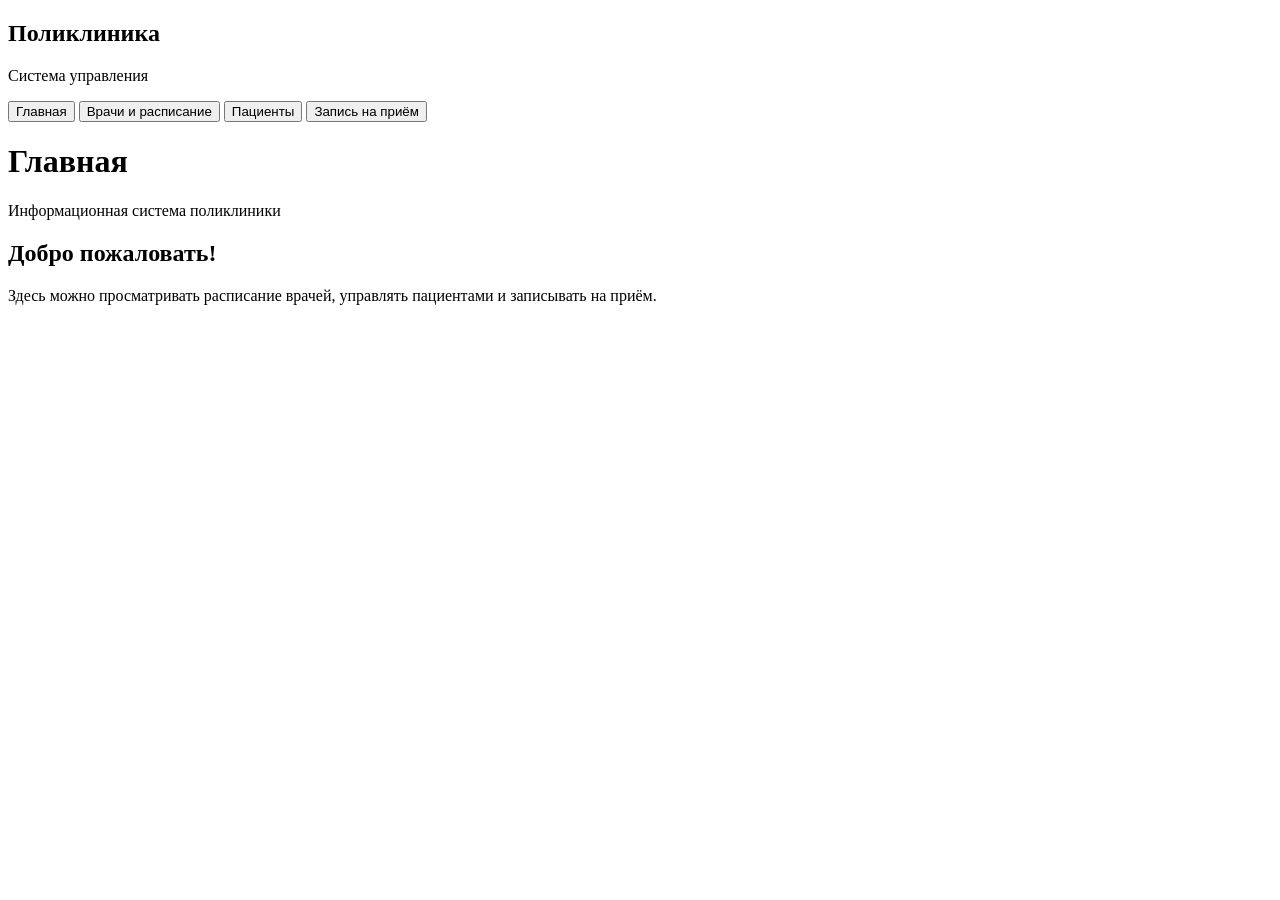
==== src/main/resources/static/index.html @ 860a470b "Initial commit: polyclinic application" ====
<!DOCTYPE html>
<html lang="ru">
<head>
    <meta charset="UTF-8">
    <meta name="viewport" content="width=device-width, initial-scale=1.0">
    <title>Поликлиника</title>
    <link rel="stylesheet" href="/style.css">
    <script src="/app.js" defer></script>
</head>
<body>
<div class="layout">
    <aside class="sidebar">
        <h2>Поликлиника</h2>
        <p class="subtitle">Система управления</p>

        <nav>
            <button class="nav-button active" data-page="home">
                Главная
            </button>
            <button class="nav-button" data-page="doctors">
                Врачи и расписание
            </button>
            <button class="nav-button" data-page="patients">
                Пациенты
            </button>
            <button class="nav-button" data-page="appointments">
                Запись на приём
            </button>
        </nav>
    </aside>

    <main class="content">
        <header>
            <h1 id="page-title">Главная</h1>
            <p>Информационная система поликлиники</p>
        </header>

        <section id="page-content">
            <div class="welcome-card">
                <h2>Добро пожаловать!</h2>
                <p>
                    Здесь можно просматривать расписание врачей,
                    управлять пациентами и записывать на приём.
                </p>
            </div>
        </section>
    </main>
</div>
</body>
</html>
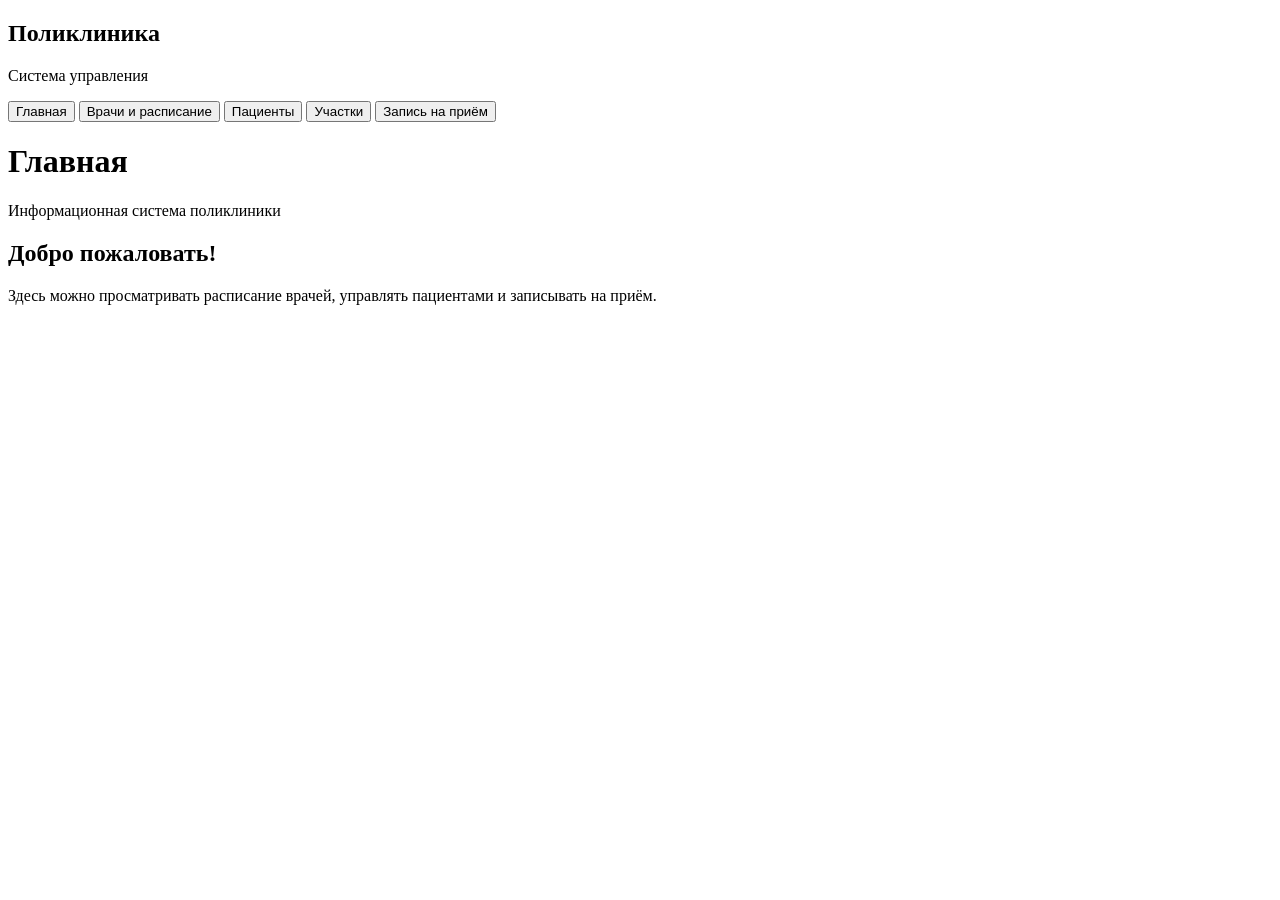
==== commit f480b650: "add create district form" ====
--- a/src/main/resources/static/index.html
+++ b/src/main/resources/static/index.html
@@ -1,51 +1,54 @@
-
-<!DOCTYPE html>
-<html lang="ru">
-<head>
-    <meta charset="UTF-8">
-    <meta name="viewport" content="width=device-width, initial-scale=1.0">
-    <title>Поликлиника</title>
-    <link rel="stylesheet" href="/style.css">
-    <script src="/app.js" defer></script>
-</head>
-<body>
-<div class="layout">
-    <aside class="sidebar">
-        <h2>Поликлиника</h2>
-        <p class="subtitle">Система управления</p>
-
-        <nav>
-            <button class="nav-button active" data-page="home">
-                Главная
-            </button>
-            <button class="nav-button" data-page="doctors">
-                Врачи и расписание
-            </button>
-            <button class="nav-button" data-page="patients">
-                Пациенты
-            </button>
-            <button class="nav-button" data-page="appointments">
-                Запись на приём
-            </button>
-        </nav>
-    </aside>
-
-    <main class="content">
-        <header>
-            <h1 id="page-title">Главная</h1>
-            <p>Информационная система поликлиники</p>
-        </header>
-
-        <section id="page-content">
-            <div class="welcome-card">
-                <h2>Добро пожаловать!</h2>
-                <p>
-                    Здесь можно просматривать расписание врачей,
-                    управлять пациентами и записывать на приём.
-                </p>
-            </div>
-        </section>
-    </main>
-</div>
-</body>
-</html>
+
+<!DOCTYPE html>
+<html lang="ru">
+<head>
+    <meta charset="UTF-8">
+    <meta name="viewport" content="width=device-width, initial-scale=1.0">
+    <title>Поликлиника</title>
+    <link rel="stylesheet" href="/style.css">
+    <script src="/app.js" defer></script>
+</head>
+<body>
+<div class="layout">
+    <aside class="sidebar">
+        <h2>Поликлиника</h2>
+        <p class="subtitle">Система управления</p>
+
+        <nav>
+            <button class="nav-button active" data-page="home">
+                Главная
+            </button>
+            <button class="nav-button" data-page="doctors">
+                Врачи и расписание
+            </button>
+            <button class="nav-button" data-page="patients">
+                Пациенты
+            </button>
+            <button class="nav-button" data-page="districts">
+                Участки
+            </button>
+            <button class="nav-button" data-page="appointments">
+                Запись на приём
+            </button>
+        </nav>
+    </aside>
+
+    <main class="content">
+        <header>
+            <h1 id="page-title">Главная</h1>
+            <p>Информационная система поликлиники</p>
+        </header>
+
+        <section id="page-content">
+            <div class="welcome-card">
+                <h2>Добро пожаловать!</h2>
+                <p>
+                    Здесь можно просматривать расписание врачей,
+                    управлять пациентами и записывать на приём.
+                </p>
+            </div>
+        </section>
+    </main>
+</div>
+</body>
+</html>
